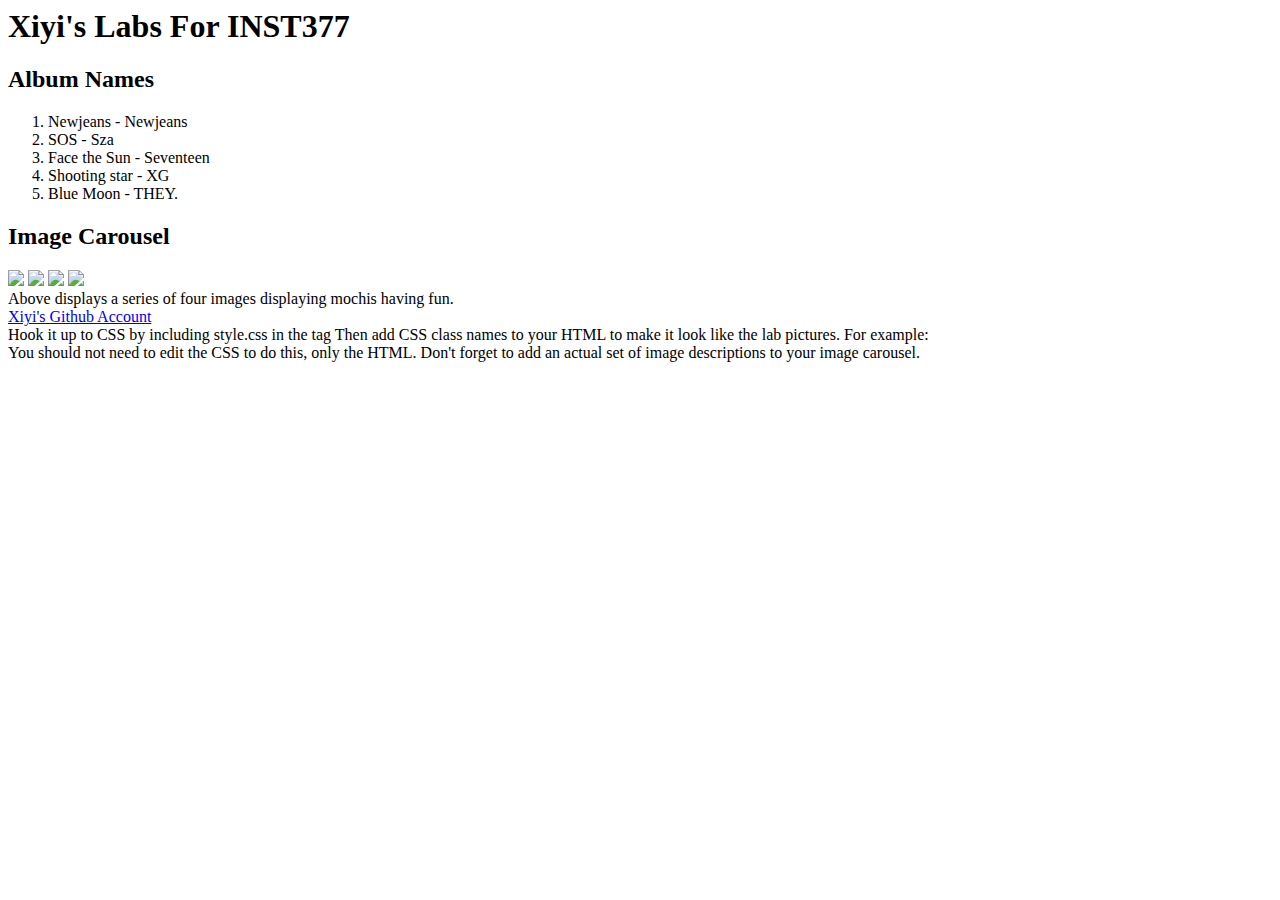
==== client/lab_2/index.html @ 3fbac2d7 "Hooked up stylesheet" ====
<html lang="en">
  <head>
    <meta charset="UTF-8" />
    <meta http-equiv="X-UA-Compatible" content="IE=edge" />
    <meta name="viewport" content="width=device-width, initial-scale=1.0" />
    <title>Xiyi's Labs For INST377</title>
    <link rel="stylesheet" href="style.css"/>
  </head>
  <body>
    <div>
        <!--- wrapper--->
      <header><h1>Xiyi's Labs For INST377</h1></header>
      <div>
        <!--- container-->
        <div>
        <!--- left inputs--->
          <h2>Album Names</h2>
          <ol>
            <li>Newjeans - Newjeans</li>
            <li>SOS - Sza</li>
            <li>Face the Sun - Seventeen</li>
            <li>Shooting star - XG</li>
            <li>Blue Moon - THEY.</li>
          </ol>
        </div>
        <div><!--- right inputs--->
          <h2>Image Carousel</h2>
          <div>
            <img src="images/mochi.gif"/>
            <img src="images/mochi.jpg"/>
            <img src="images/mochi.png"/>
            <img src="images/mochi.svg"/>
          </div>
          <div>
            <!--- description box--->
              Above displays a series of four images displaying mochis having
              fun.
          </div>
        </div>
      </div>
    </div>
    <div>
      <footer>
        <a
          href="http://github.com/xiyiy"
          target="_blank"
          rel="noopener noreferrer">
          Xiyi's Github Account
        </a>
      </footer>
    </div>
  </body>
</html>


Hook it up to CSS by including style.css in the <head> tag

Then add CSS class names to your HTML to make it look like the lab pictures.
For example: <div class="selector">

You should not need to edit the CSS to do this, only the HTML.

Don't forget to add an actual set of image descriptions to your image carousel.
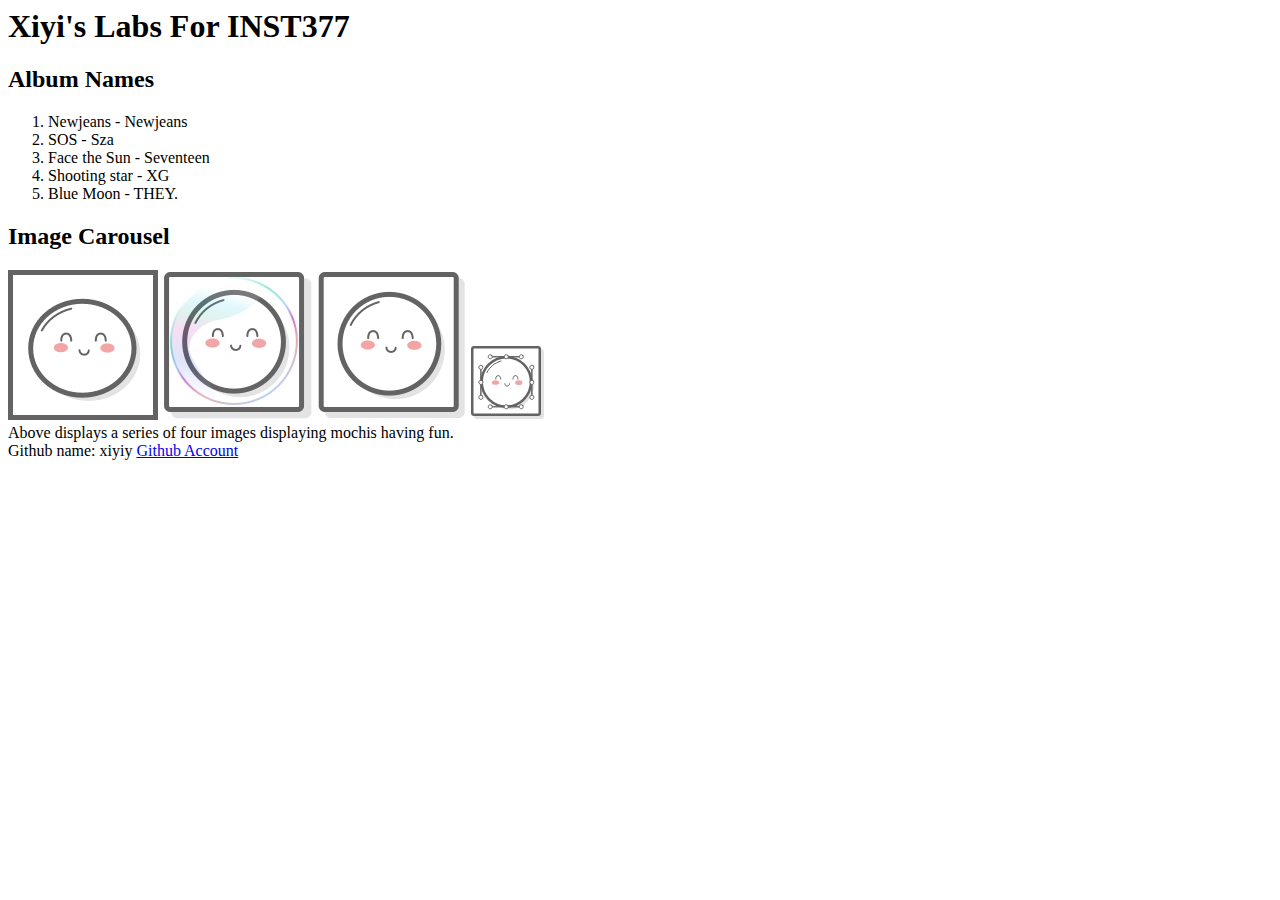
==== commit 07f0dfbf: "Final Lab2" ====
--- a/client/lab_2/index.html
+++ b/client/lab_2/index.html
@@ -7,15 +7,15 @@
     <link rel="stylesheet" href="style.css"/>
   </head>
   <body>
-    <div>
+    <div class="wrapper">
         <!--- wrapper--->
-      <header><h1>Xiyi's Labs For INST377</h1></header>
-      <div>
+      <header class="header"><h1>Xiyi's Labs For INST377</h1></header>
+      <div class="container">
         <!--- container-->
-        <div>
+        <div class="left_section box">
         <!--- left inputs--->
           <h2>Album Names</h2>
-          <ol>
+          <ol class="box">
             <li>Newjeans - Newjeans</li>
             <li>SOS - Sza</li>
             <li>Face the Sun - Seventeen</li>
@@ -23,15 +23,15 @@
             <li>Blue Moon - THEY.</li>
           </ol>
         </div>
-        <div><!--- right inputs--->
+        <div class="right_section box"><!--- right inputs--->
           <h2>Image Carousel</h2>
-          <div>
-            <img src="images/mochi.gif"/>
-            <img src="images/mochi.jpg"/>
-            <img src="images/mochi.png"/>
-            <img src="images/mochi.svg"/>
+          <div class="grid">
+            <img src="images/mochi.gif" alt="Dancing mochi"/>
+            <img src="images/mochi.jpg" alt="Mochi in a Bubble"/>
+            <img src="images/mochi.png" alt="Mochi smilling"/>
+            <img src="images/mochi.svg" alt="Mochi turning straight"/>
           </div>
-          <div>
+          <div class="box">
             <!--- description box--->
               Above displays a series of four images displaying mochis having
               fun.
@@ -40,24 +40,15 @@
       </div>
     </div>
     <div>
-      <footer>
+      <footer class="footer">
+        Github name: xiyiy 
         <a
           href="http://github.com/xiyiy"
           target="_blank"
           rel="noopener noreferrer">
-          Xiyi's Github Account
+          Github Account
         </a>
       </footer>
     </div>
   </body>
-</html>
-
-
-Hook it up to CSS by including style.css in the <head> tag
-
-Then add CSS class names to your HTML to make it look like the lab pictures.
-For example: <div class="selector">
-
-You should not need to edit the CSS to do this, only the HTML.
-
-Don't forget to add an actual set of image descriptions to your image carousel.+</html>